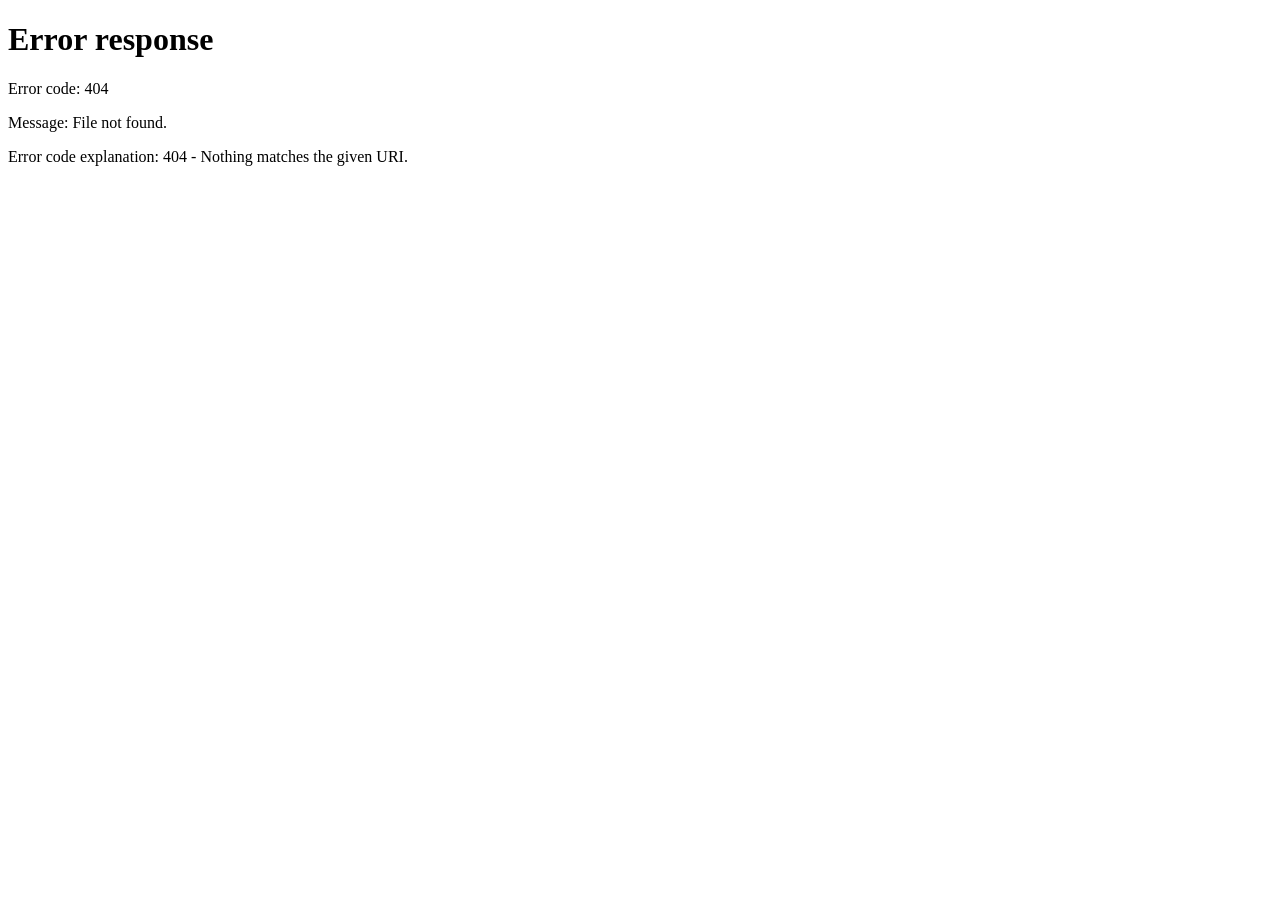
==== index.html @ da9e1f9a "Upload colorful portfolio pages" ====
<!DOCTYPE html>
<html lang="en">
<head>
    <meta charset="UTF-8">
    <meta name="viewport" content="width=device-width, initial-scale=1.0">
    <title>Nathaly Portfolio</title>

    <meta http-equiv="refresh" content="0; url=home_nathaly_portfolio_colorful/code.html">
</head>
<body>
    <p>Loading...</p>
</body>
</html>
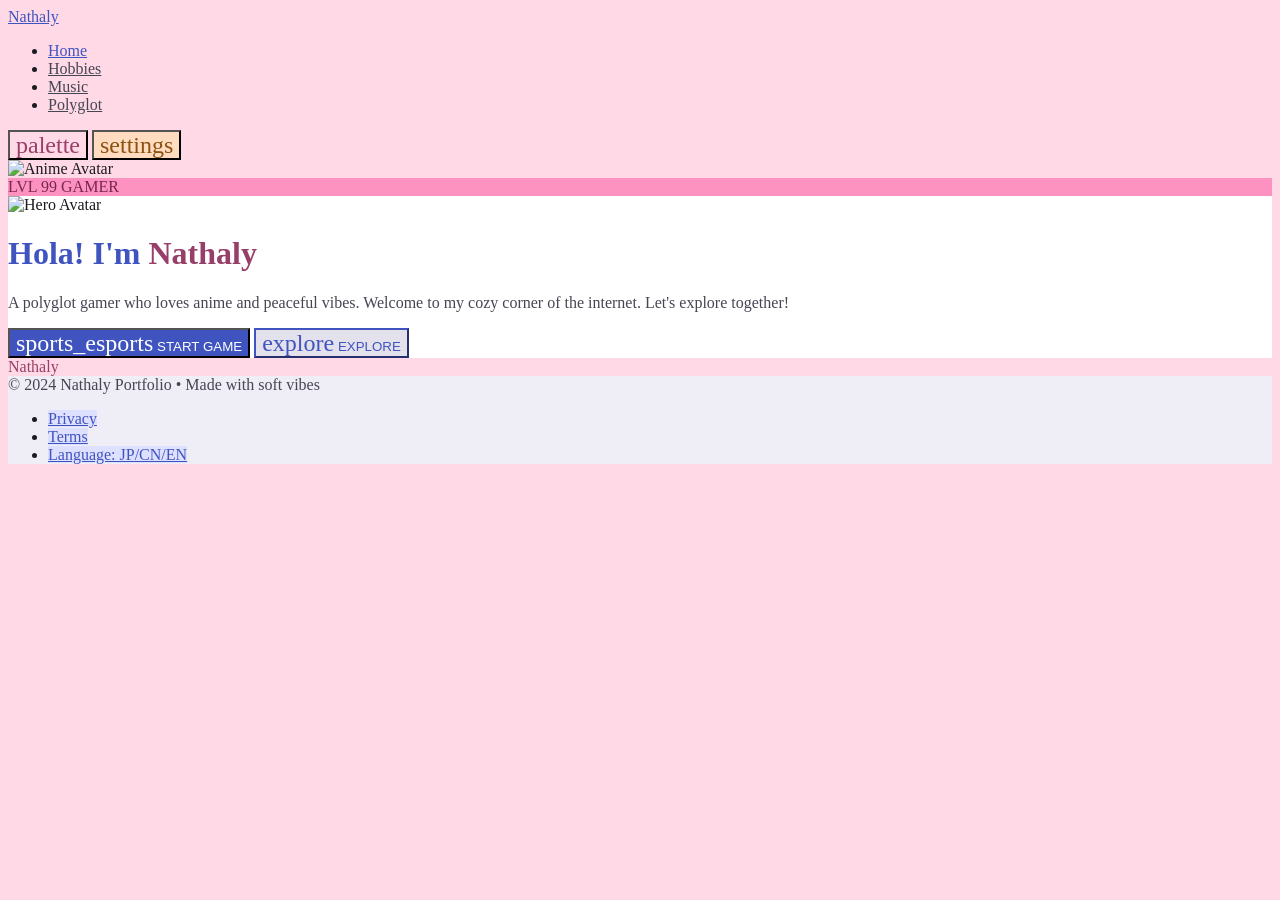
==== commit f575f75c: "Update colorful portfolio" ====
--- a/index.html
+++ b/index.html
@@ -1,13 +1,13 @@
-<!DOCTYPE html>
-<html lang="en">
-<head>
-    <meta charset="UTF-8">
-    <meta name="viewport" content="width=device-width, initial-scale=1.0">
-    <title>Nathaly Portfolio</title>
-
-    <meta http-equiv="refresh" content="0; url=home_nathaly_portfolio_colorful/code.html">
-</head>
-<body>
-    <p>Loading...</p>
-</body>
+<!DOCTYPE html>
+<html lang="en">
+<head>
+    <meta charset="UTF-8">
+    <meta name="viewport" content="width=device-width, initial-scale=1.0">
+    <title>Nathaly Portfolio</title>
+
+    <meta http-equiv="refresh" content="0; url=home_nathaly_portfolio_colorful/code.html">
+</head>
+<body>
+    <p>Loading...</p>
+</body>
 </html>
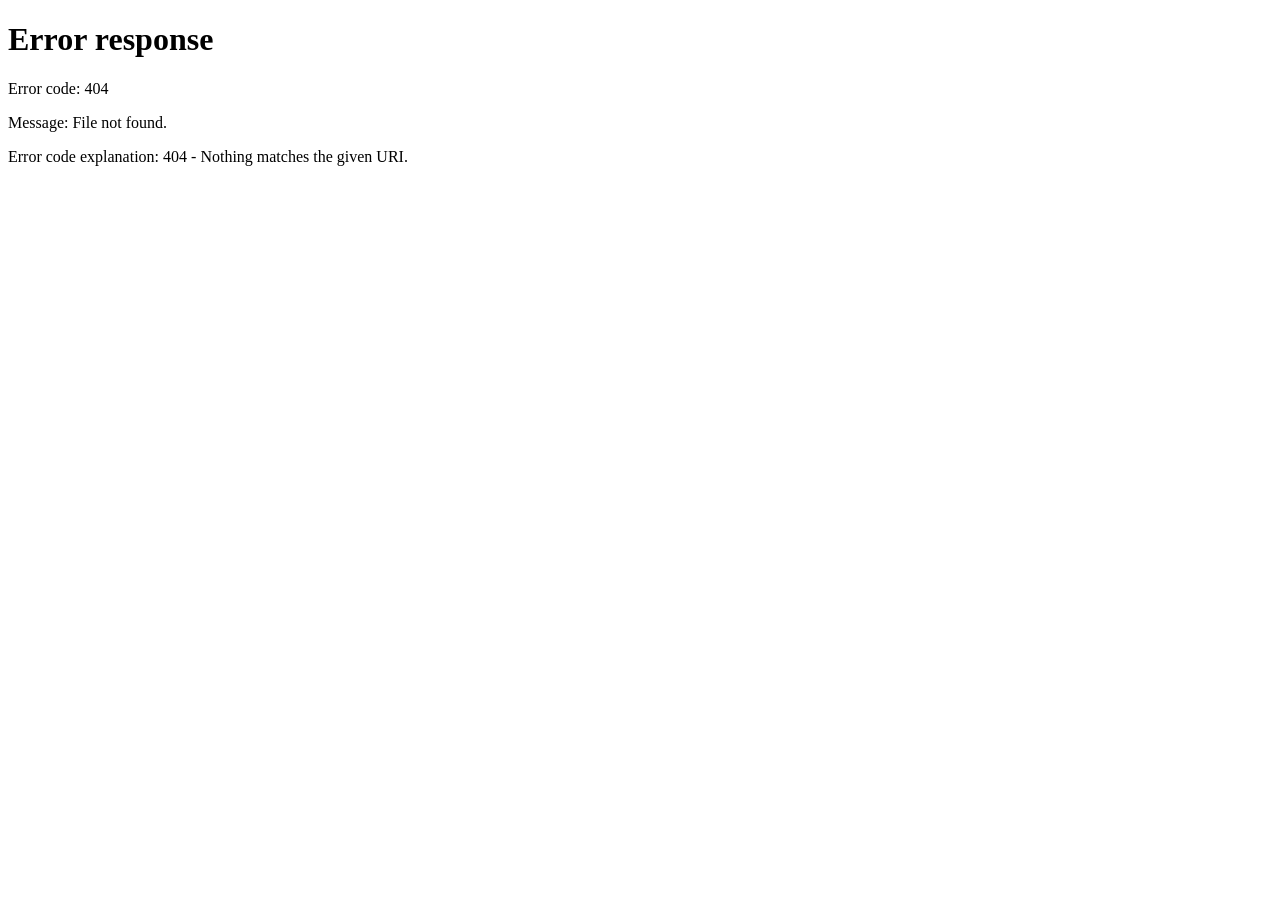
==== commit a7c001ea: "Update navigation links for consistency across portfolio pages" ====
--- a/index.html
+++ b/index.html
@@ -5,7 +5,7 @@
     <meta name="viewport" content="width=device-width, initial-scale=1.0">
     <title>Nathaly Portfolio</title>
 
-    <meta http-equiv="refresh" content="0; url=home_nathaly_portfolio_colorful/code.html">
+    <meta http-equiv="refresh" content="0; url=home/code.html">
 </head>
 <body>
     <p>Loading...</p>
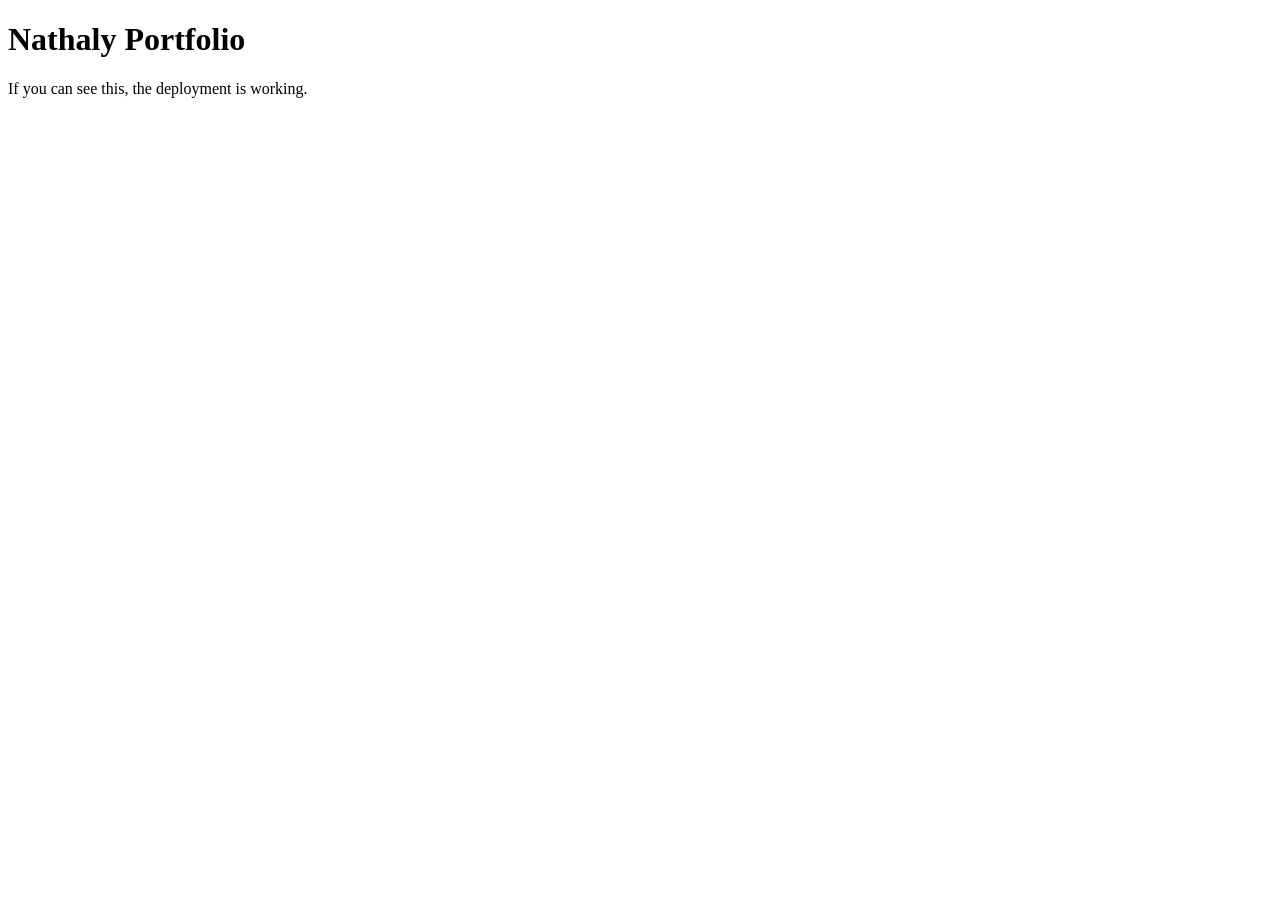
==== commit 997b49ea: "Remove redirect meta tag and update loading message in index.html" ====
--- a/index.html
+++ b/index.html
@@ -4,10 +4,9 @@
     <meta charset="UTF-8">
     <meta name="viewport" content="width=device-width, initial-scale=1.0">
     <title>Nathaly Portfolio</title>
-
-    <meta http-equiv="refresh" content="0; url=home/code.html">
 </head>
 <body>
-    <p>Loading...</p>
+    <h1>Nathaly Portfolio</h1>
+    <p>If you can see this, the deployment is working.</p>
 </body>
 </html>
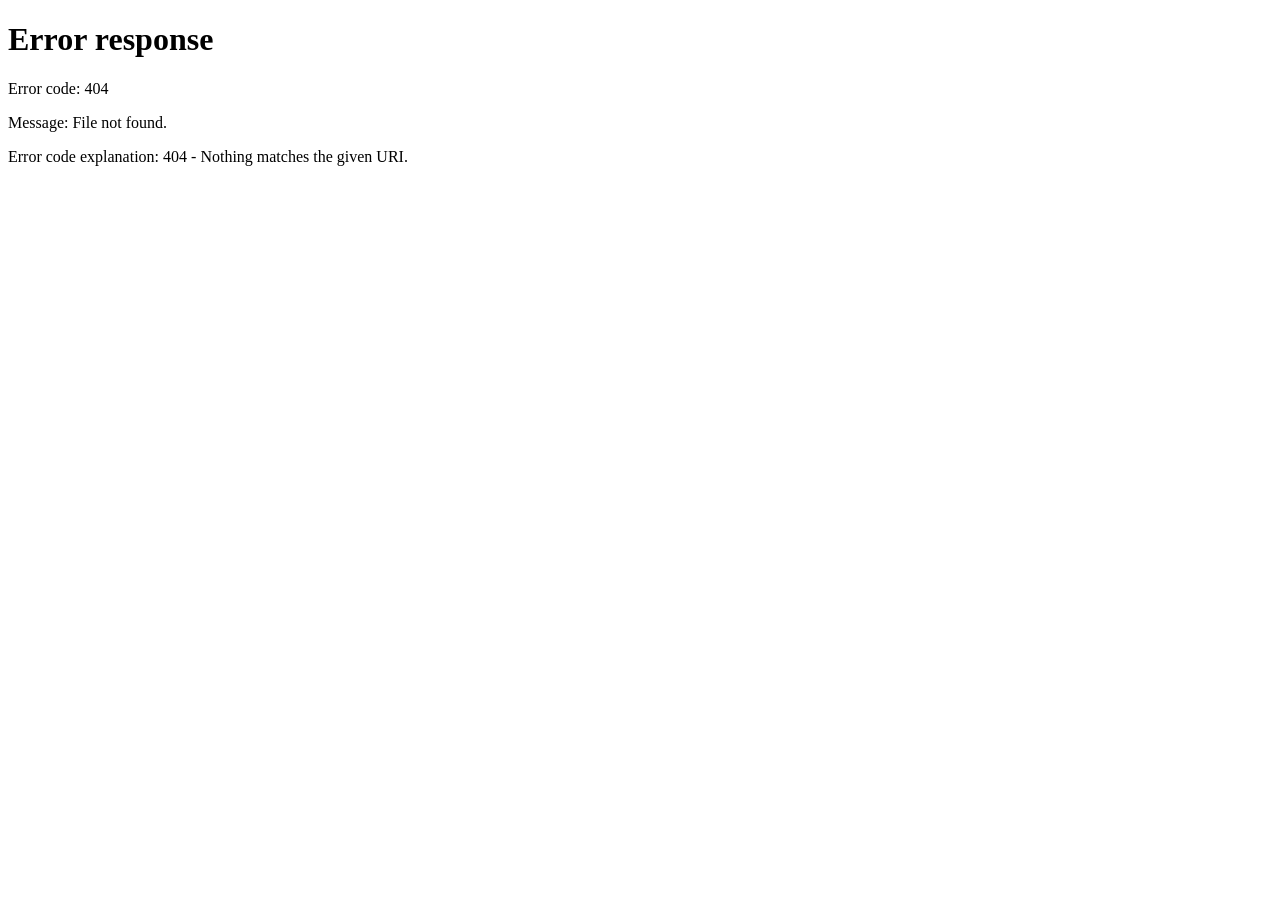
==== commit d6c0966f: "Update index.html to redirect to home page on load" ====
--- a/index.html
+++ b/index.html
@@ -6,7 +6,8 @@
     <title>Nathaly Portfolio</title>
 </head>
 <body>
-    <h1>Nathaly Portfolio</h1>
-    <p>If you can see this, the deployment is working.</p>
+    <script>
+        window.location.href = "home/home%20code.html";
+    </script>
 </body>
 </html>
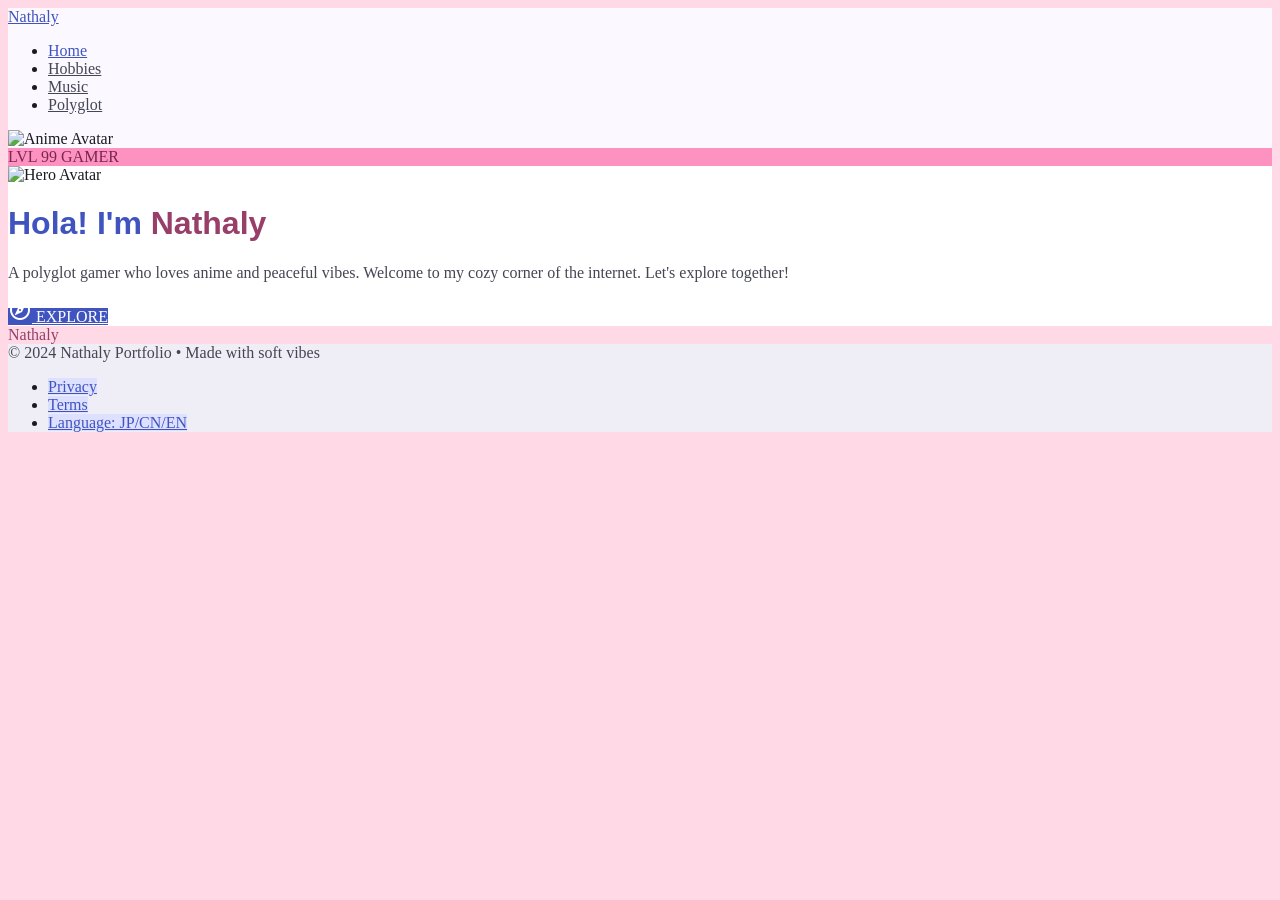
==== commit b4af06f4: "Update redirect URL in index.html to point to the correct home page" ====
--- a/index.html
+++ b/index.html
@@ -7,7 +7,7 @@
 </head>
 <body>
     <script>
-        window.location.href = "home/home%20code.html";
+        window.location.href = "home_nathaly_portfolio_colorful/home%20code.html";
     </script>
 </body>
 </html>
